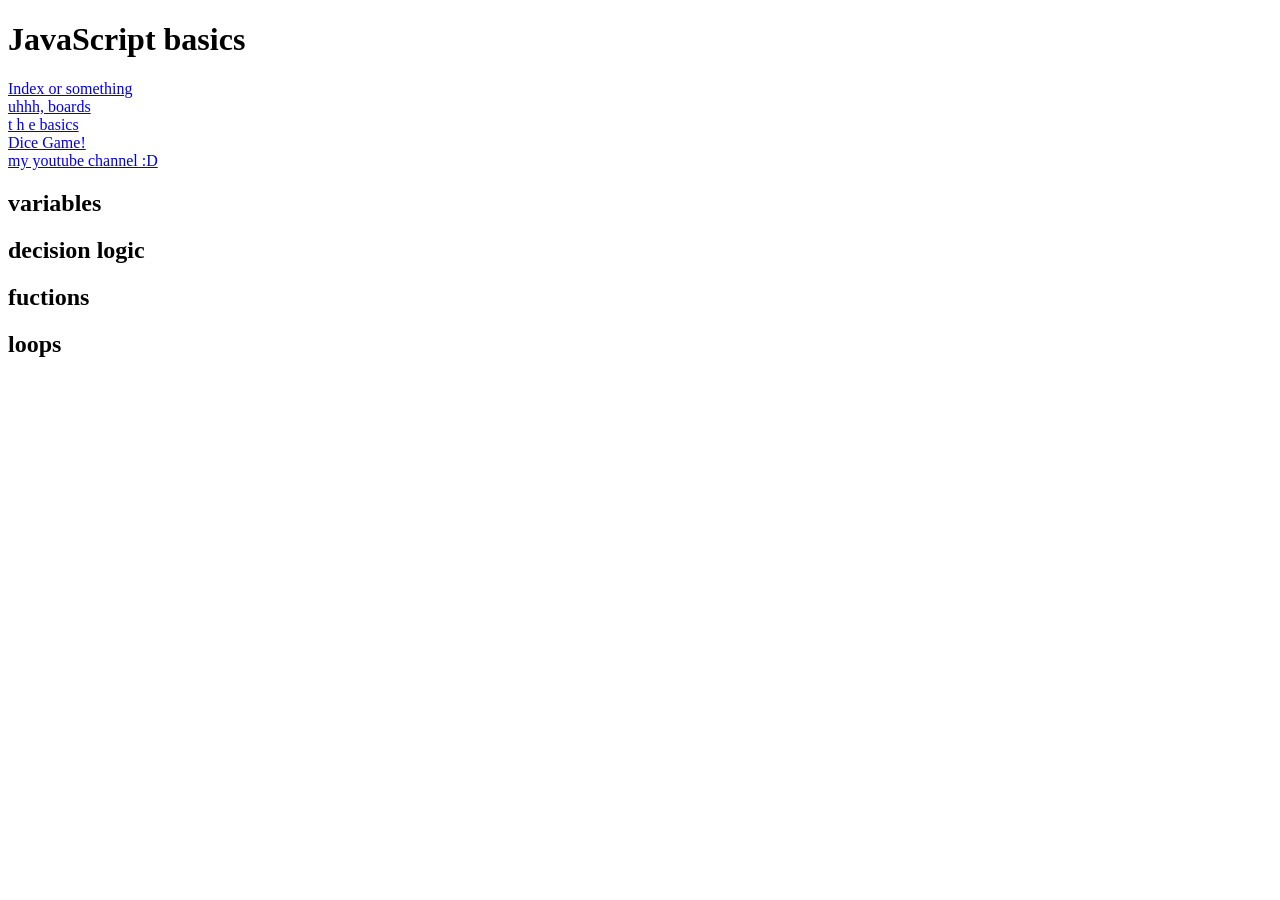
==== basics.html @ 70c92bc6 "Add files via upload" ====
<!DOCTYPE html>
<html lang="en">
<head>
    <meta charset="UTF-8">
    <meta name="viewport" content="width=device-width, initial-scale=1.0">
    <title>JavaScript basics</title>
</head>
<body>
    <header>
        <h1>JavaScript basics</h1>

          <nav>
            <a href="index.html">Index or something</a>
            <br>
            <a href="boards.html">uhhh, boards</a>
            <br>
            <a href="basics.html">t h e  basics</a>
            <br>
            <a href="Dice Game.html">Dice Game!</a>
            <br>
            <a href="https://www.youtube.com/@hi_monke">my youtube channel :D</a>
         </nav>
    </header>

     <main>

        <h2>variables</h2>

        <h2>decision logic</h2>

        <h2>fuctions</h2>

        <h2>loops</h2>
   
    </main>

    <!-- when you want to use javascript code, use script tags -->
    <script>

        // single mine comment
        /* multi line comment */

        //lets us create our first variable, which is a piece of info the program stores
        //camelCase
        //var is less concerned with scope
        var firstName = "monke"; //this is a string variable

        //snake_case
        //let is very concerned with scope
        let first_name = "monke"; //this is also a string variable

        //javascript is dynamically-typed language
        //javascript tries to guess what the data type of your variables is
        let age = 5; //javascript will assume this is an integer (int), just a whole number

        let pi = 3.14; //javascript will assume this is a float, just numbers with decimals

        let validInput = false; //javascript will assume this is a boolean, true/false

        let last_Name = ""; //set up the variable now, and get the value later

        //a valid way to set up a variable in javascript
        //do not set up variables without let or var in javascript
        middle_Name = "fartknocker";

        /* ****** is/else - decision logic ****** */

        //if statements test out the consition and are true of false, if true the inside {} will run
        //== is equality / are the values on both sides are the same
        //= is assignment, the value on the left side of the = will become the value on the right side
        //=== is where javascript will compare both the value and the data type
        if (age == 5){
            //if the age is 5, then do some function
            console.log("age is 5");
        }
        else if(age == 18){
            console.log("age is 18 - you are an adult");
        }
        else if(age == 25){
            console.log("age is 25 - car renting is now cheaper");
        }
        //the else is a catch all
        else{
            console.log("age is not 5");
        }


        function addNumbers(num1, num2){
            return num1 + num2;
        }

        for(let i=0; i < 18; i++){
            console.log("i=" + i.toString());
        }

    </script>
</body>
</html>
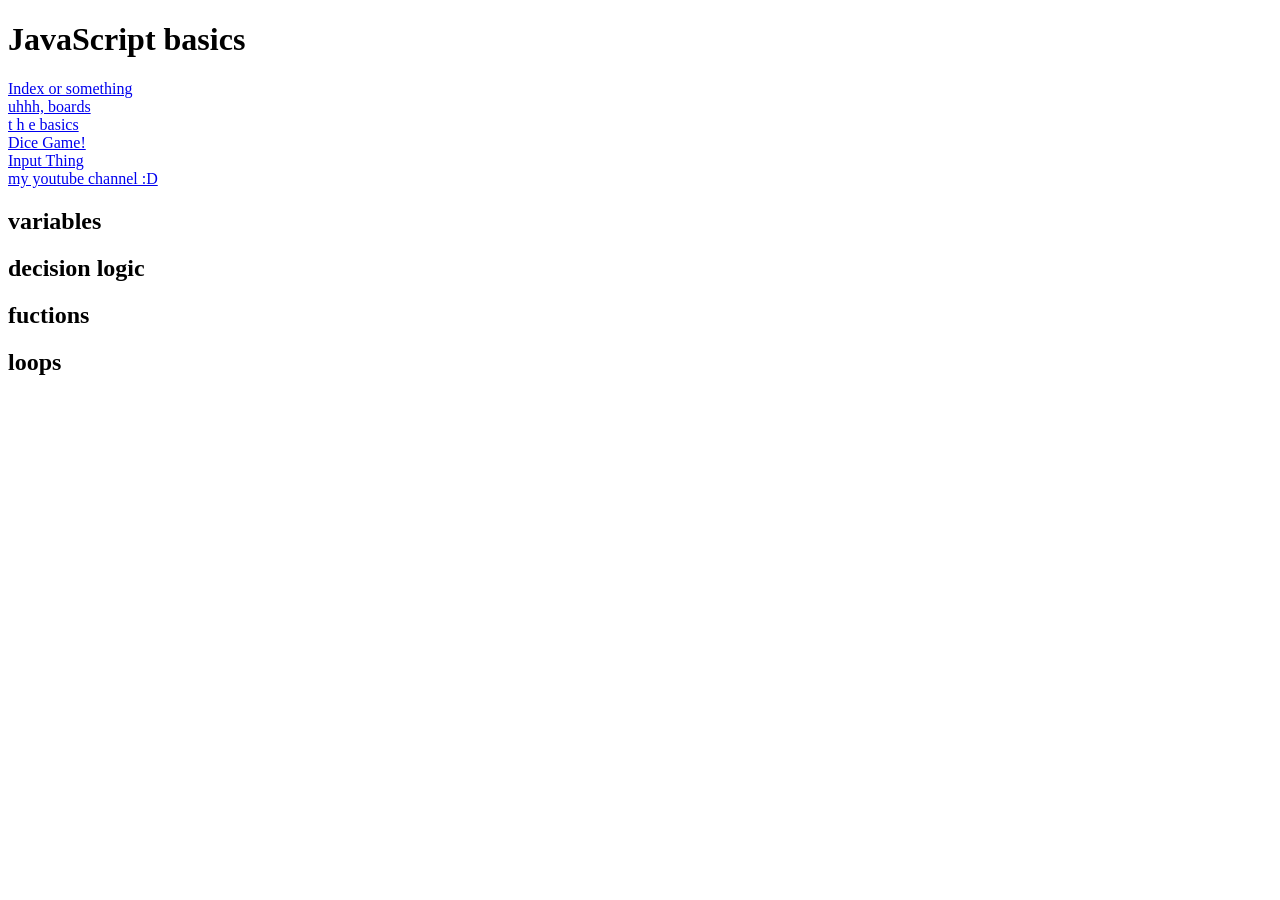
==== commit d3c30b4e: "Add files via upload" ====
--- a/basics.html
+++ b/basics.html
@@ -18,8 +18,10 @@
             <br>
             <a href="Dice Game.html">Dice Game!</a>
             <br>
+            <a href="input validation.html">Input Thing</a>
+            <br>
             <a href="https://www.youtube.com/@hi_monke">my youtube channel :D</a>
-         </nav>
+        </nav>
     </header>
 
      <main>
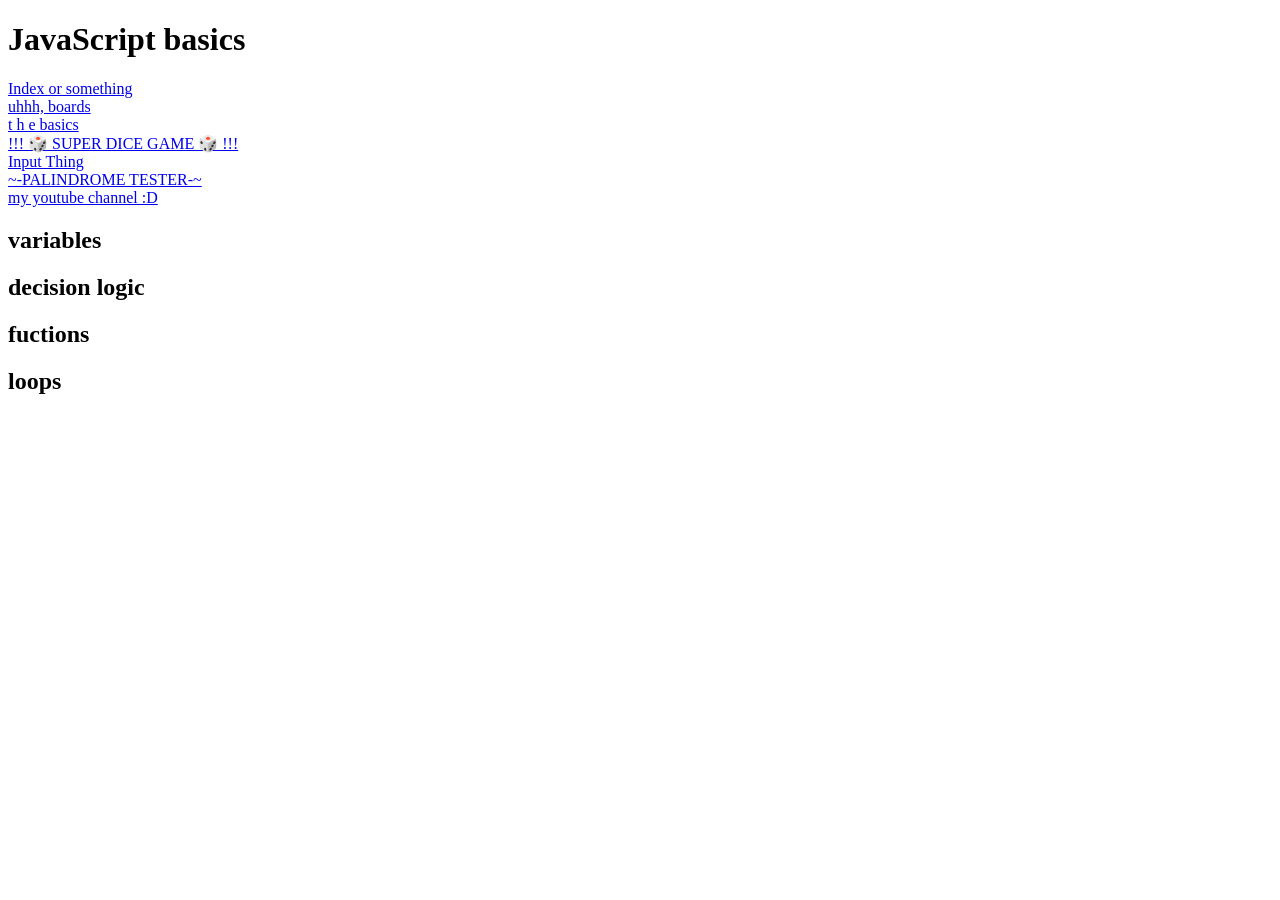
==== commit d7a9f1aa: "Add files via upload" ====
--- a/basics.html
+++ b/basics.html
@@ -16,9 +16,11 @@
             <br>
             <a href="basics.html">t h e  basics</a>
             <br>
-            <a href="Dice Game.html">Dice Game!</a>
+            <a href="Dice Game.html">!!! 🎲 SUPER DICE GAME 🎲 !!!</a>
             <br>
             <a href="input validation.html">Input Thing</a>
+            <br>
+            <a href="palindrome tester wat.html">~-PALINDROME TESTER-~</a>
             <br>
             <a href="https://www.youtube.com/@hi_monke">my youtube channel :D</a>
         </nav>
@@ -39,7 +41,7 @@
     <!-- when you want to use javascript code, use script tags -->
     <script>
 
-        // single mine comment
+        // single line comment
         /* multi line comment */
 
         //lets us create our first variable, which is a piece of info the program stores
@@ -91,10 +93,30 @@
             return num1 + num2;
         }
 
-        for(let i=0; i < 18; i++){
-            console.log("i=" + i.toString());
+        // loops let us run chunks of code over and over
+        // good for working with data displaying information
+        // for loops - loop that runs a set number of times
+        // while loop - loop that runs an undetermined number of times
+
+        // for loop, i is the uhh variable/counter, then set condition that has tp be true for the loop to run, lastly increase value of i (++ means just adding 1 to i, i+1)
+        for (let i = 0; i < 5; i++){
+            console.log("i=" + i);
         }
 
+        // set up variable that the while loop will test
+        let exit = "no";
+        // while loop, works great with user input, then can run either 0 times, a random number of times, or an infinite number of times
+        while (exit != "yes"){
+            console.log("test uhhh infinite loop");
+            // change condition that is being tested to get out of infinite loop
+            exit = "yes";
+        }
+
+        // do while loop, it runs at least 1 time
+        do{
+            // do something here
+            console.log("do while loop");
+        }while(exit != "yes");
     </script>
 </body>
 </html>
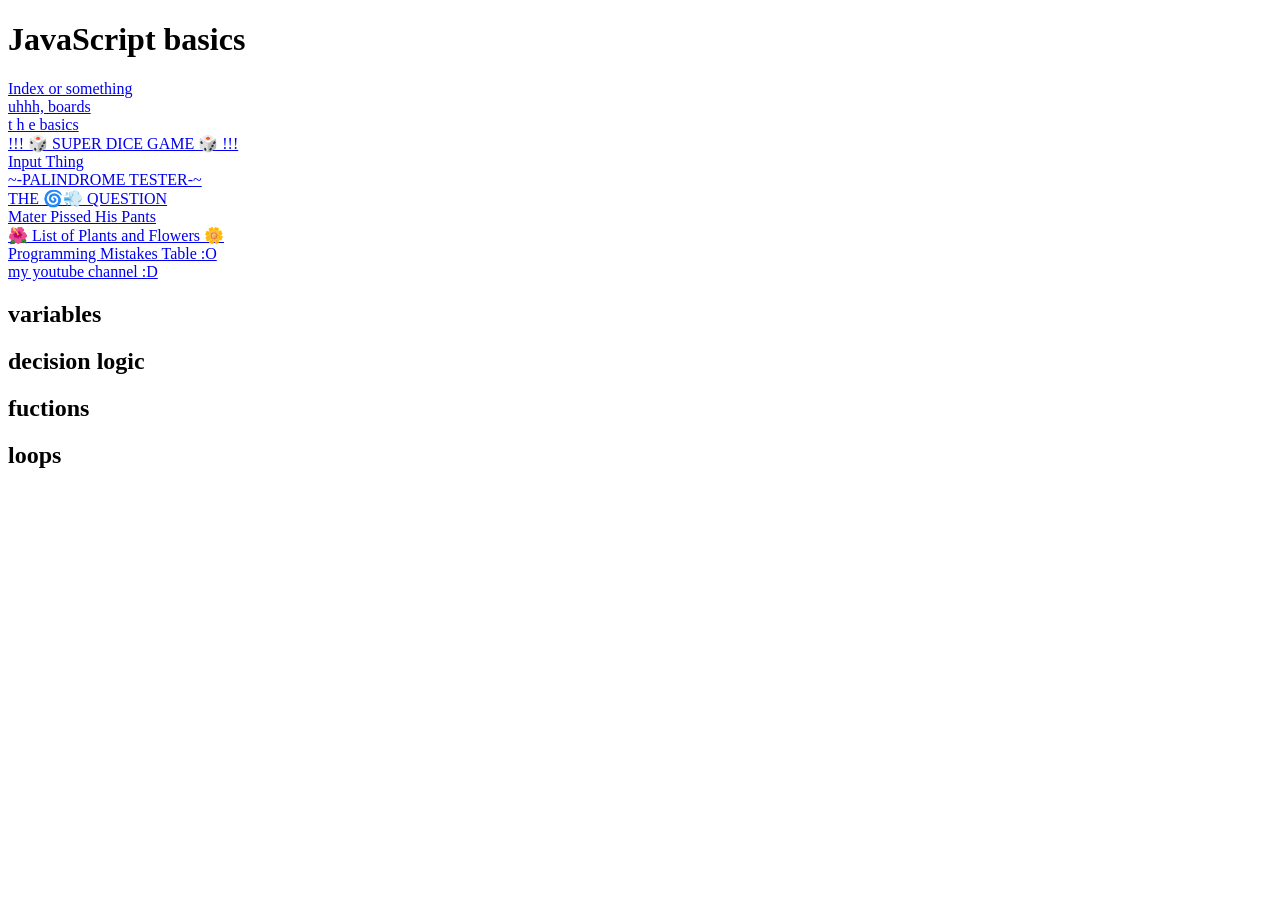
==== commit 3d7658b7: "Add files via upload" ====
--- a/basics.html
+++ b/basics.html
@@ -9,20 +9,28 @@
     <header>
         <h1>JavaScript basics</h1>
 
-          <nav>
-            <a href="index.html">Index or something</a>
+        <nav>
+            <a href="index.html" class="nav-index">Index or something</a>
             <br>
-            <a href="boards.html">uhhh, boards</a>
+            <a href="boards.html" class="nav-boards">uhhh, boards</a>
             <br>
-            <a href="basics.html">t h e  basics</a>
+            <a href="basics.html" class="nav-basics">t h e basics</a>
             <br>
-            <a href="Dice Game.html">!!! 🎲 SUPER DICE GAME 🎲 !!!</a>
+            <a href="Dice Game.html" class="nav-dice">!!! 🎲 SUPER DICE GAME 🎲 !!!</a>
             <br>
-            <a href="input validation.html">Input Thing</a>
+            <a href="input validation.html" class="nav-input">Input Thing</a>
             <br>
-            <a href="palindrome tester wat.html">~-PALINDROME TESTER-~</a>
+            <a href="palindrome tester wat.html" class="nav-palindrome">~-PALINDROME TESTER-~</a>
             <br>
-            <a href="https://www.youtube.com/@hi_monke">my youtube channel :D</a>
+            <a href="sanic.html" class="nav-sanic">THE 🌀💨 QUESTION</a>
+            <br>
+            <a href="mater piss.html" class="nav-mater">Mater Pissed His Pants</a>
+            <br>
+            <a href="flowers.html" class="nav-flowers">🌺 List of Plants and Flowers 🌼</a>
+            <br>
+            <a href="table.html" class="nav-table">Programming Mistakes Table :O</a>
+            <br>
+            <a href="https://www.youtube.com/@hi_monke" class="nav-youtube">my youtube channel :D</a>
         </nav>
     </header>
 
